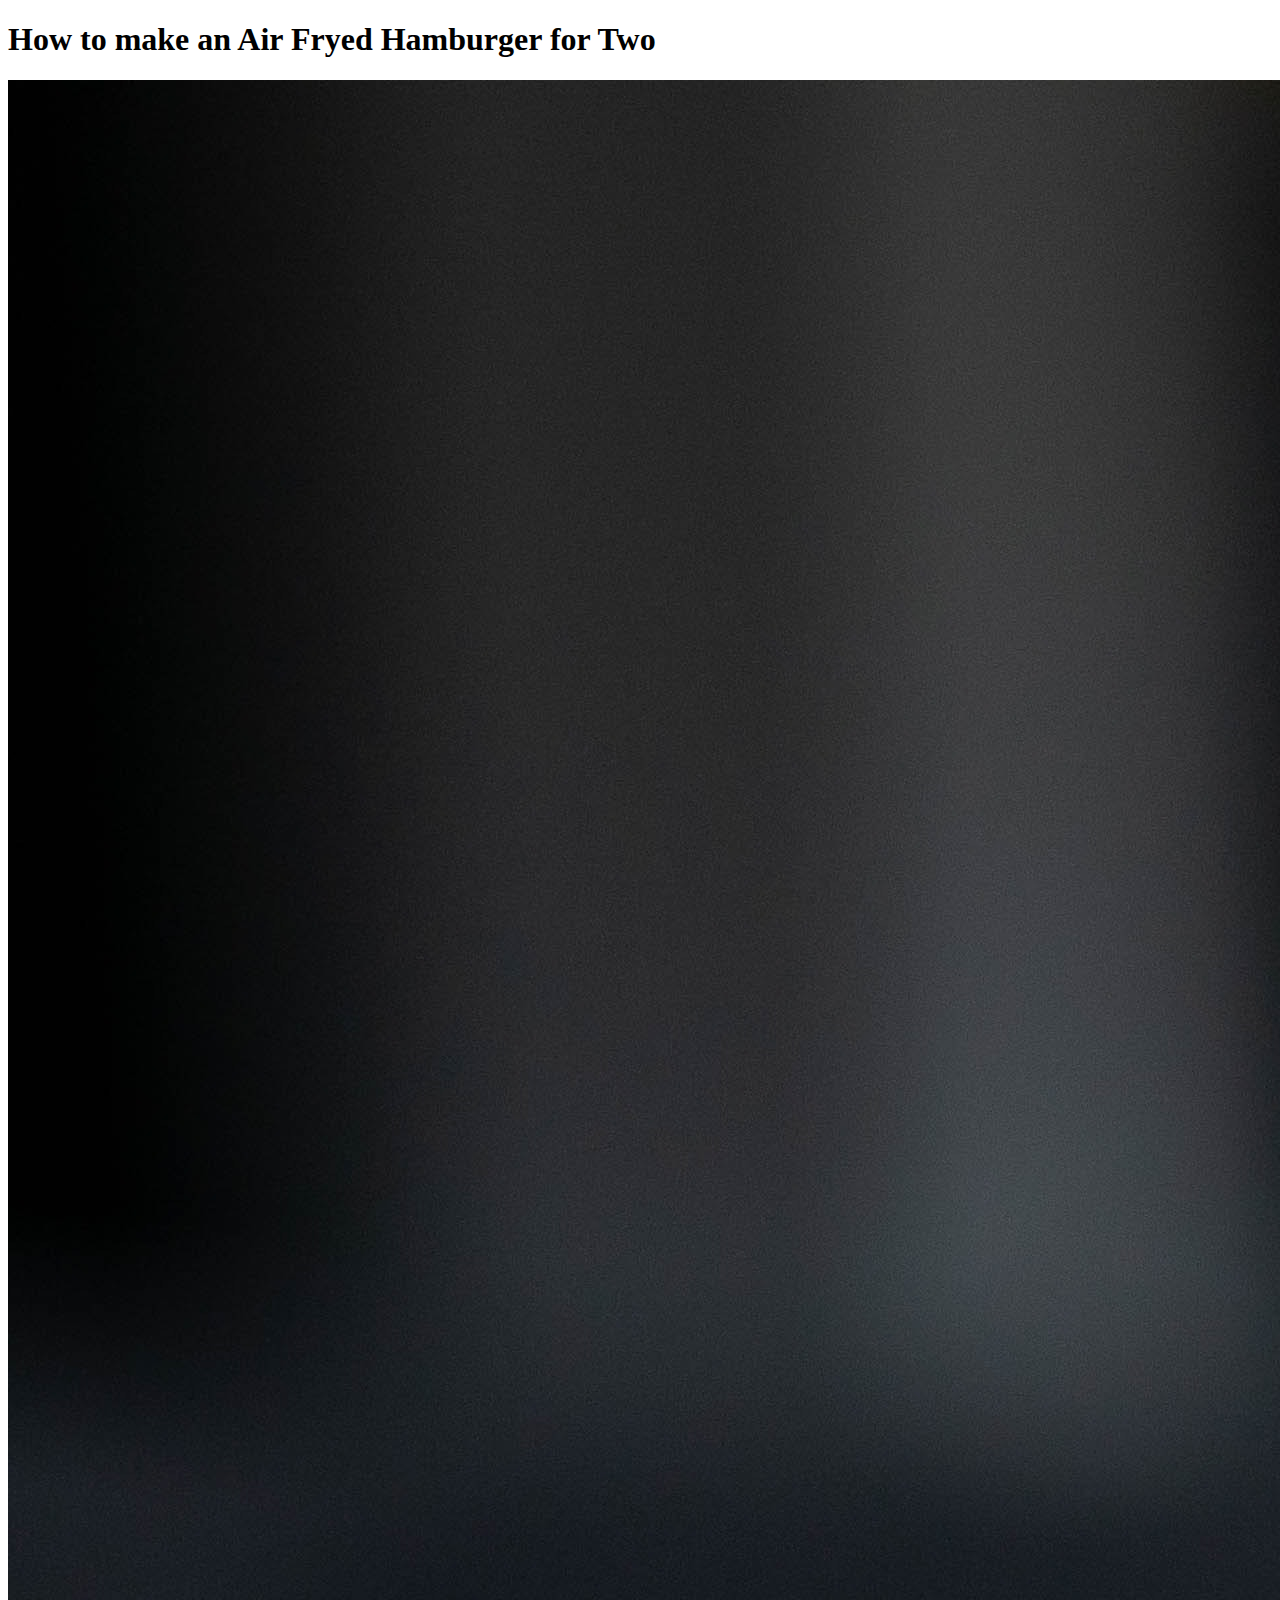
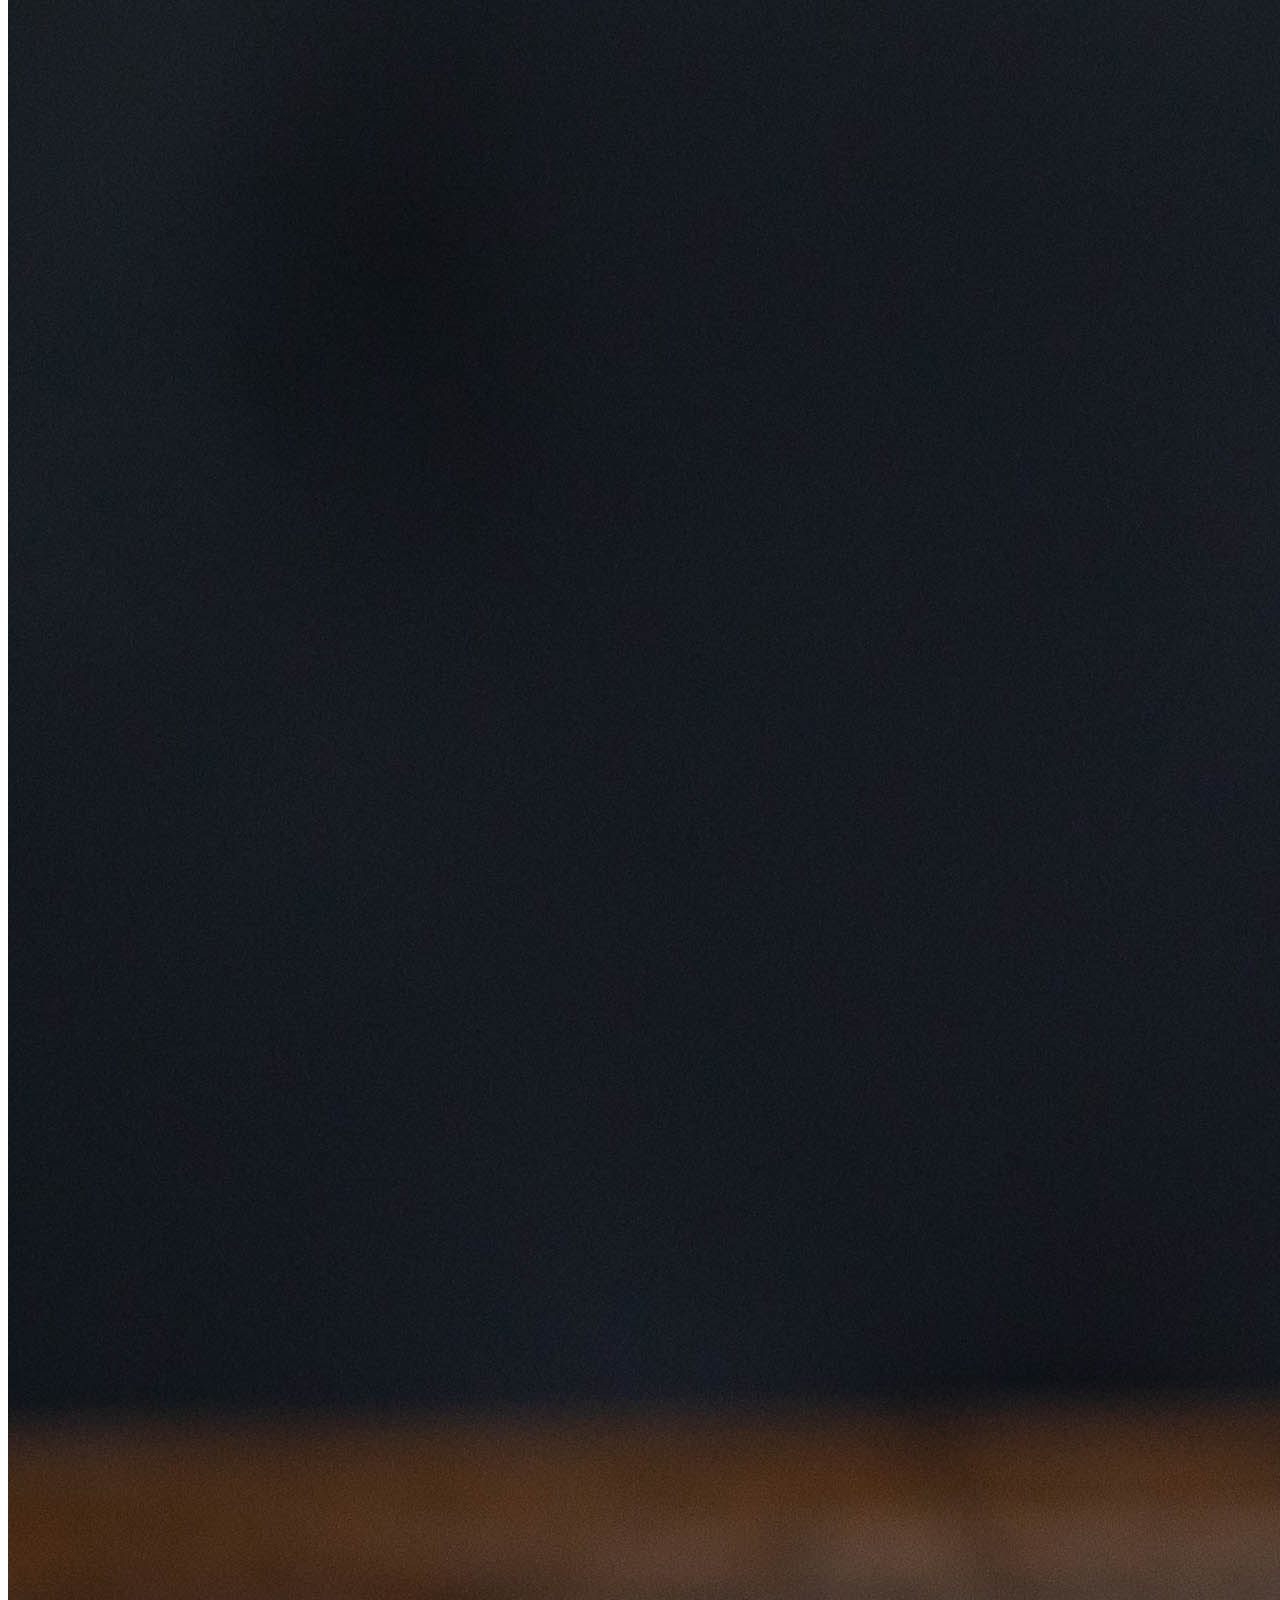
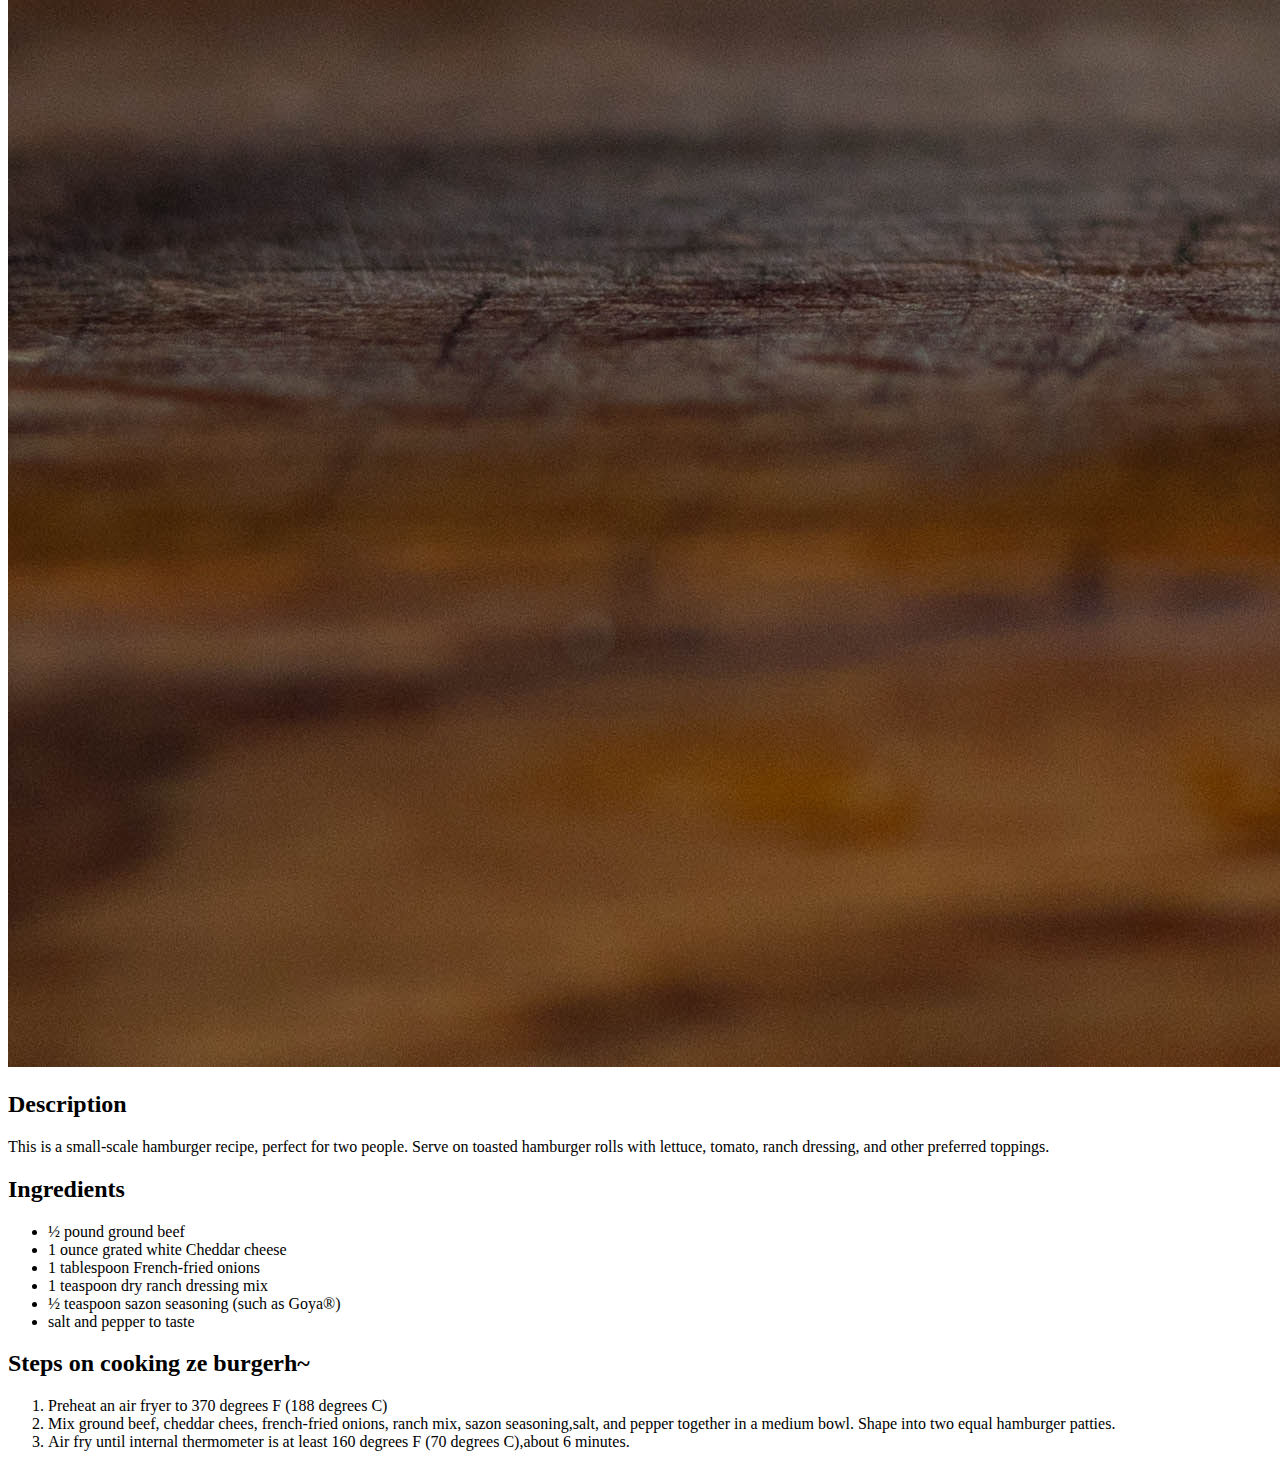
==== recipes/hamburger.html @ 151a0a89 "Add README.md images/hamburger.jpg index.html recipes/hamburger.html" ====
<!DOCTYPE html>
<html lang="en">

<head>
    <meta charset="utf-8">
</head>

<body>
    <h1>How to make an Air Fryed Hamburger for Two</h1>
    <img src="../images/hamburger.jpg" alt="Air Fried hamburger">

    <h2>Description</h2>
    <p>This is a small-scale hamburger recipe, perfect for two people. Serve on toasted hamburger rolls with lettuce, tomato, ranch dressing, and other preferred toppings.</p>

    <h2>Ingredients</h2> 
    <ul>
        <li>½ pound ground beef</li>
        <li>1 ounce grated white Cheddar cheese</li>
        <li>1 tablespoon French-fried onions</li>
        <li>1 teaspoon dry ranch dressing mix</li>
        <li>½ teaspoon sazon seasoning (such as Goya®)</li>
        <li>salt and pepper to taste</li>
    </ul>

    <h2>Steps on cooking ze burgerh~</h2>
    <ol>
        <li>Preheat an air fryer to 370 degrees F (188 degrees C)</li>
        <li>Mix ground beef, cheddar chees, french-fried onions, ranch mix, sazon seasoning,salt, and pepper together in a medium bowl. Shape into two equal hamburger patties.</li>
        <li>Air fry until internal thermometer is at least 160 degrees F (70 degrees C),about 6 minutes.</li>
    </ol>
</body>
</html>
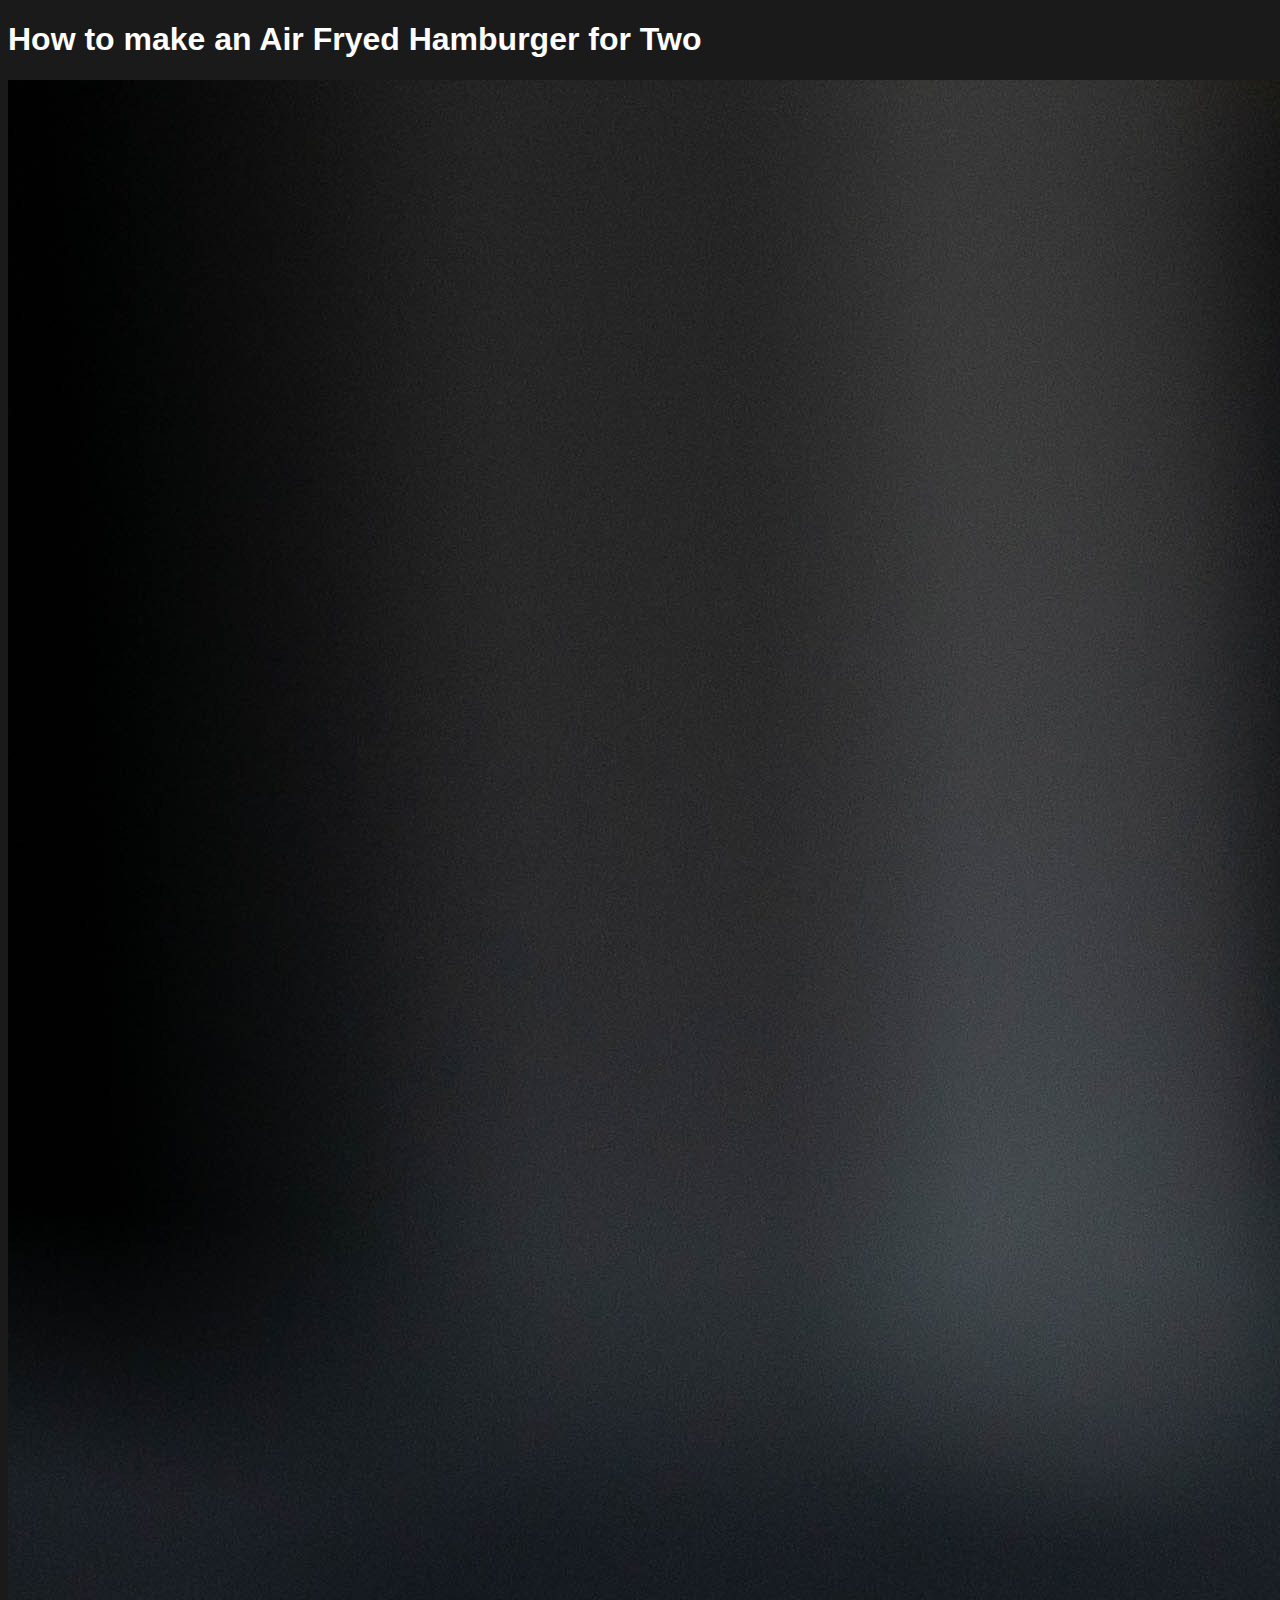
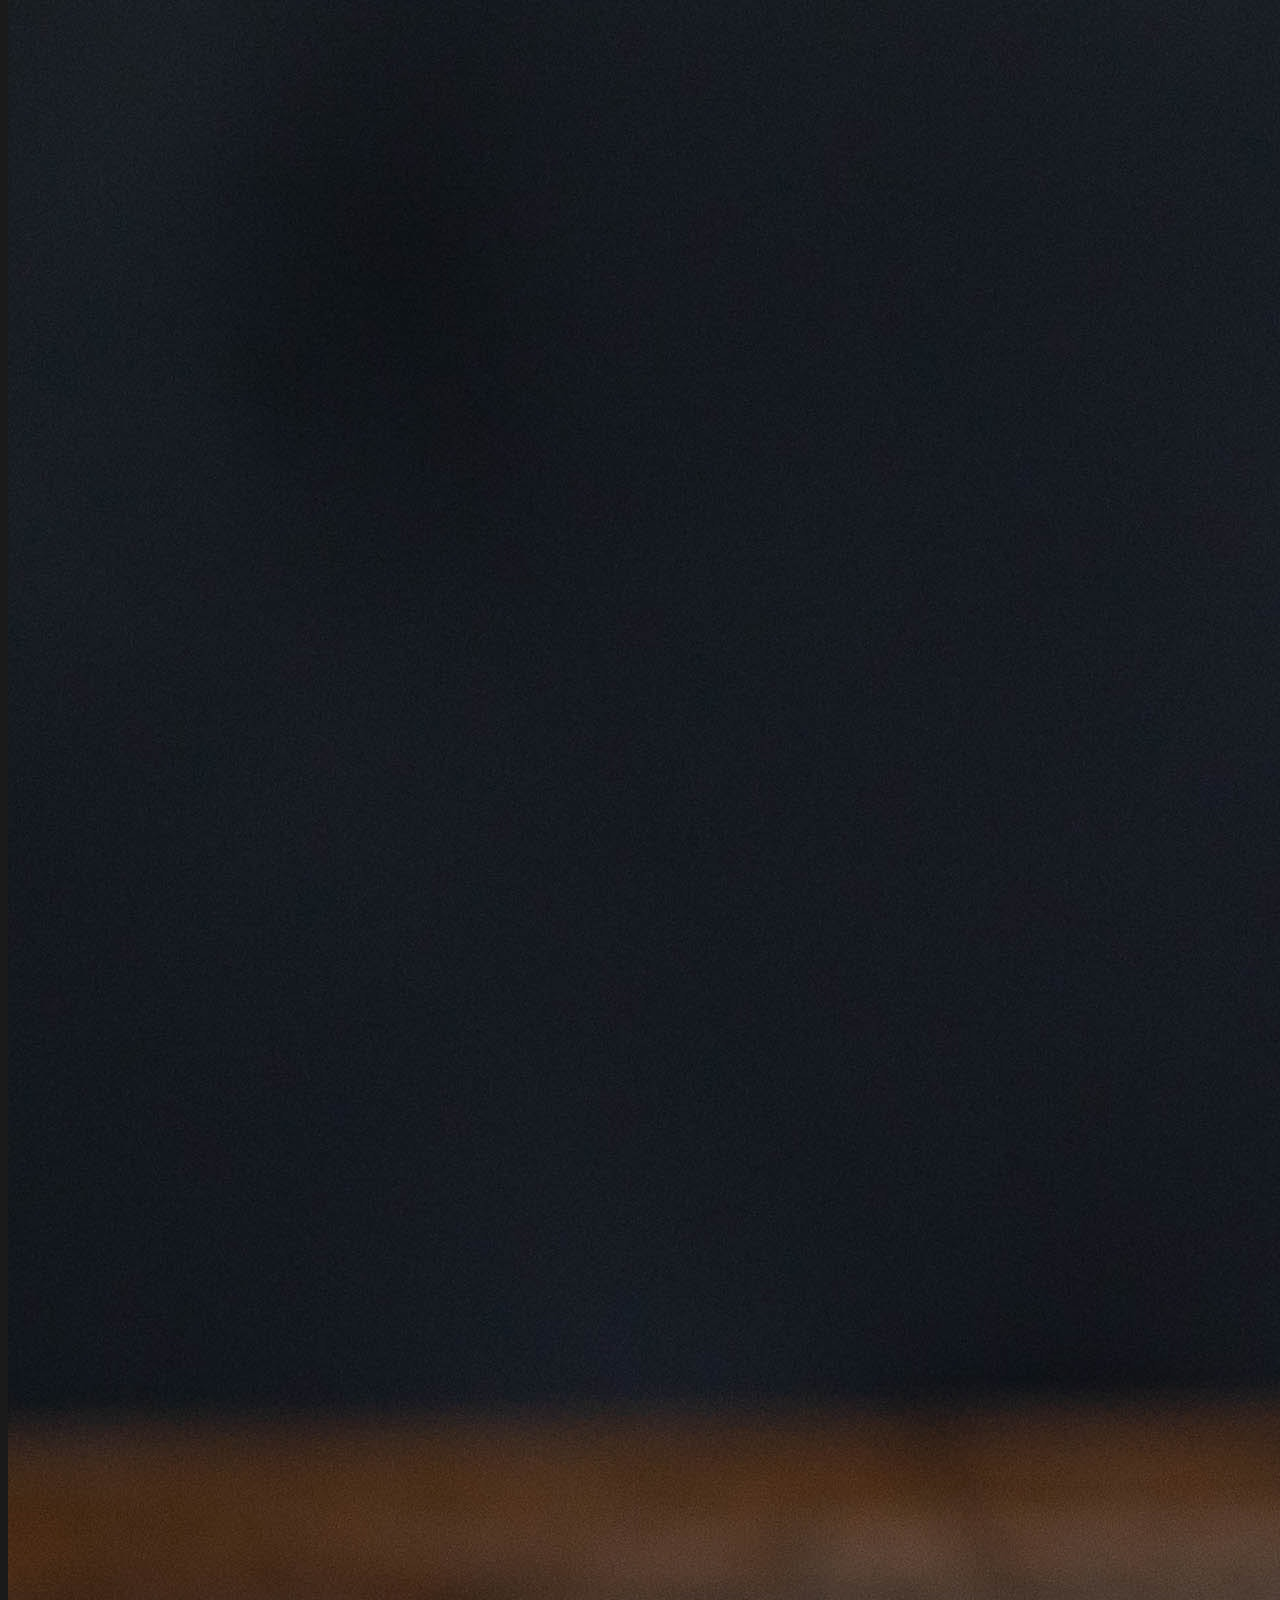
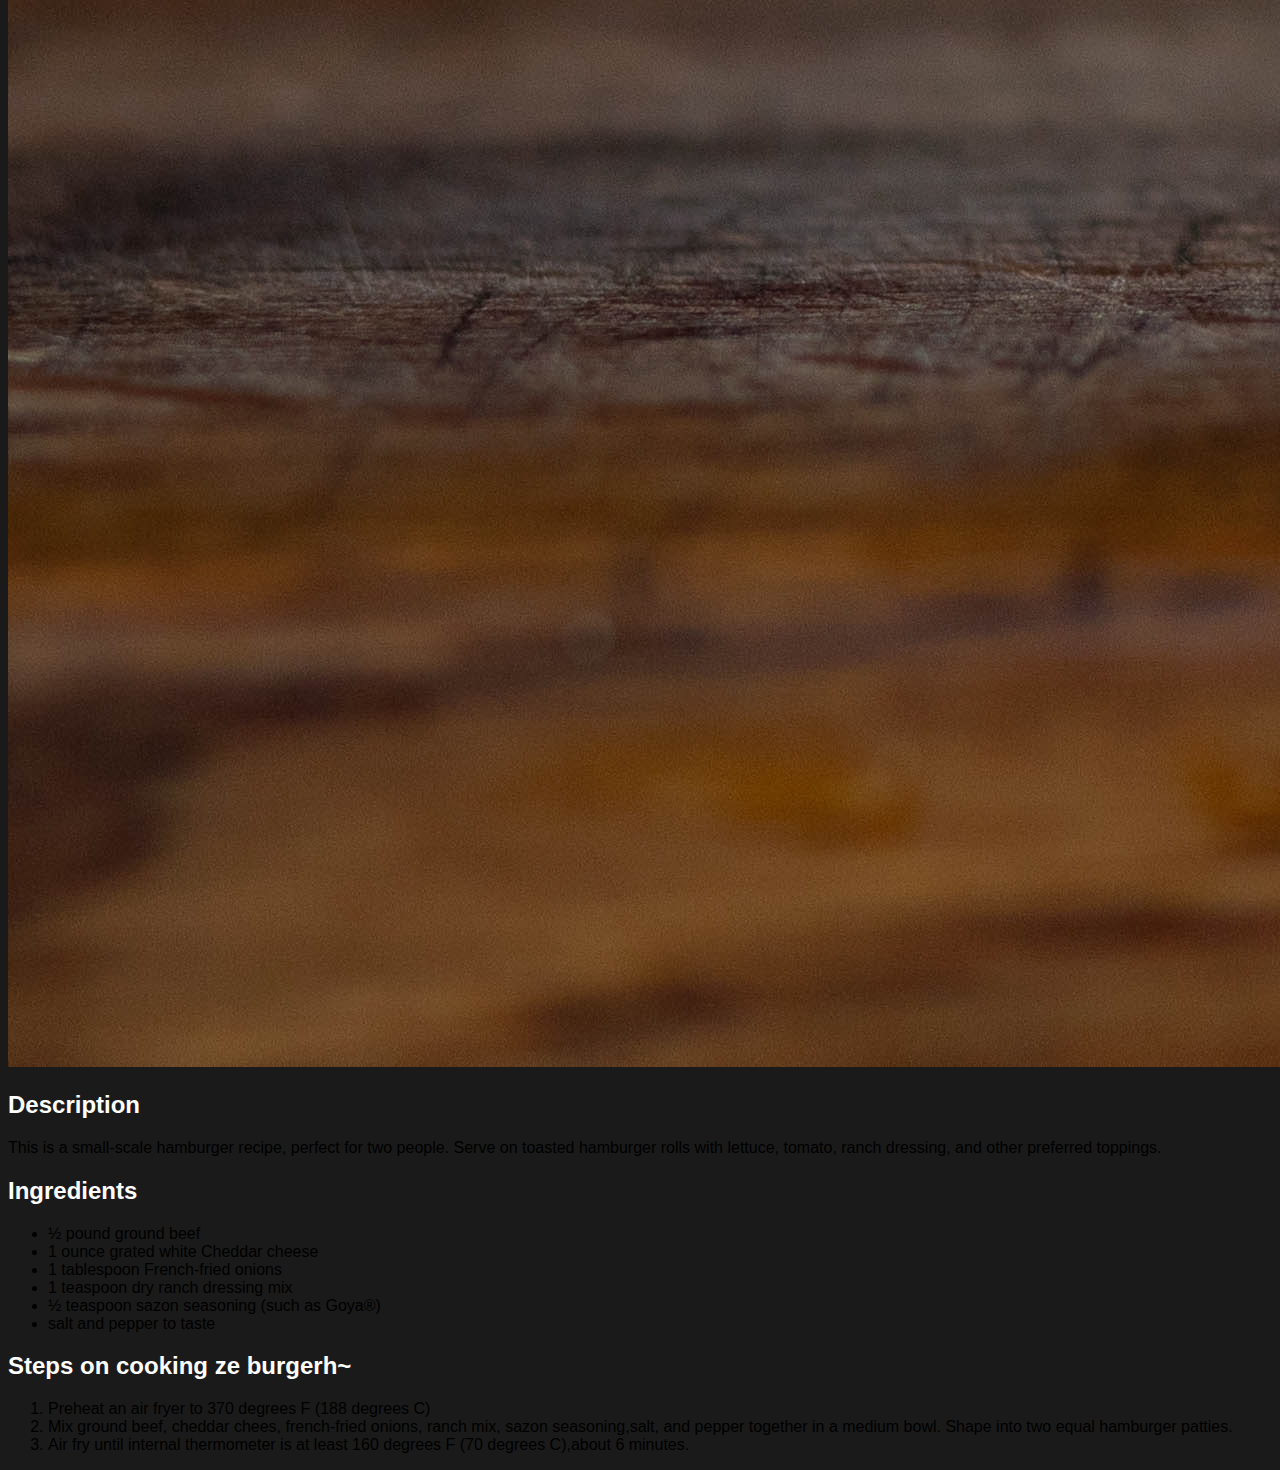
==== commit 890b1cb3: "MODIFIED CSS AND HTML" ====
--- a/recipes/hamburger.html
+++ b/recipes/hamburger.html
@@ -1,32 +1,33 @@
 <!DOCTYPE html>
 <html lang="en">
+    <title>Odin Recipes</title>
+    <head>
+        <meta charset="utf-8">
+        <link rel="stylesheet" type="text/css" href="../styles/styles.css">
+    </head>
 
-<head>
-    <meta charset="utf-8">
-</head>
+    <body>
+        <h1>How to make an Air Fryed Hamburger for Two</h1>
+        <img src="../images/hamburger.jpg" alt="An Al-dente Lasagna">
 
-<body>
-    <h1>How to make an Air Fryed Hamburger for Two</h1>
-    <img src="../images/hamburger.jpg" alt="Air Fried hamburger">
+        <h2>Description</h2>
+        <p>This is a small-scale hamburger recipe, perfect for two people. Serve on toasted hamburger rolls with lettuce, tomato, ranch dressing, and other preferred toppings.</p>
 
-    <h2>Description</h2>
-    <p>This is a small-scale hamburger recipe, perfect for two people. Serve on toasted hamburger rolls with lettuce, tomato, ranch dressing, and other preferred toppings.</p>
+        <h2>Ingredients</h2> 
+        <ul>
+            <li>½ pound ground beef</li>
+            <li>1 ounce grated white Cheddar cheese</li>
+            <li>1 tablespoon French-fried onions</li>
+            <li>1 teaspoon dry ranch dressing mix</li>
+            <li>½ teaspoon sazon seasoning (such as Goya®)</li>
+            <li>salt and pepper to taste</li>
+        </ul>
 
-    <h2>Ingredients</h2> 
-    <ul>
-        <li>½ pound ground beef</li>
-        <li>1 ounce grated white Cheddar cheese</li>
-        <li>1 tablespoon French-fried onions</li>
-        <li>1 teaspoon dry ranch dressing mix</li>
-        <li>½ teaspoon sazon seasoning (such as Goya®)</li>
-        <li>salt and pepper to taste</li>
-    </ul>
-
-    <h2>Steps on cooking ze burgerh~</h2>
-    <ol>
-        <li>Preheat an air fryer to 370 degrees F (188 degrees C)</li>
-        <li>Mix ground beef, cheddar chees, french-fried onions, ranch mix, sazon seasoning,salt, and pepper together in a medium bowl. Shape into two equal hamburger patties.</li>
-        <li>Air fry until internal thermometer is at least 160 degrees F (70 degrees C),about 6 minutes.</li>
-    </ol>
-</body>
+        <h2>Steps on cooking ze burgerh~</h2>
+        <ol>
+            <li>Preheat an air fryer to 370 degrees F (188 degrees C)</li>
+            <li>Mix ground beef, cheddar chees, french-fried onions, ranch mix, sazon seasoning,salt, and pepper together in a medium bowl. Shape into two equal hamburger patties.</li>
+            <li>Air fry until internal thermometer is at least 160 degrees F (70 degrees C),about 6 minutes.</li>
+        </ol>
+    </body>
 </html>--- a/styles/styles.css
+++ b/styles/styles.css
@@ -0,0 +1,36 @@
+body {
+    background-color: #1a1a1a;
+}
+
+/*-- this is for index.html navigation --*/
+.mainNav > li{
+    color:white;
+    list-style-type:none;
+    list-style: none;
+}
+
+
+a {
+    text-decoration: none;
+    color:white;
+}
+
+
+/*-- this is for text design --*/
+
+h1, h2
+{
+    color: white;
+}
+
+#boxIngredients {
+    color:white;
+}
+
+/* fonts */
+h1, h2, h3, p, ul, ol{
+    font-family: 'Montserrat', sans-serif;
+    font-style: normal;
+    
+}
+
